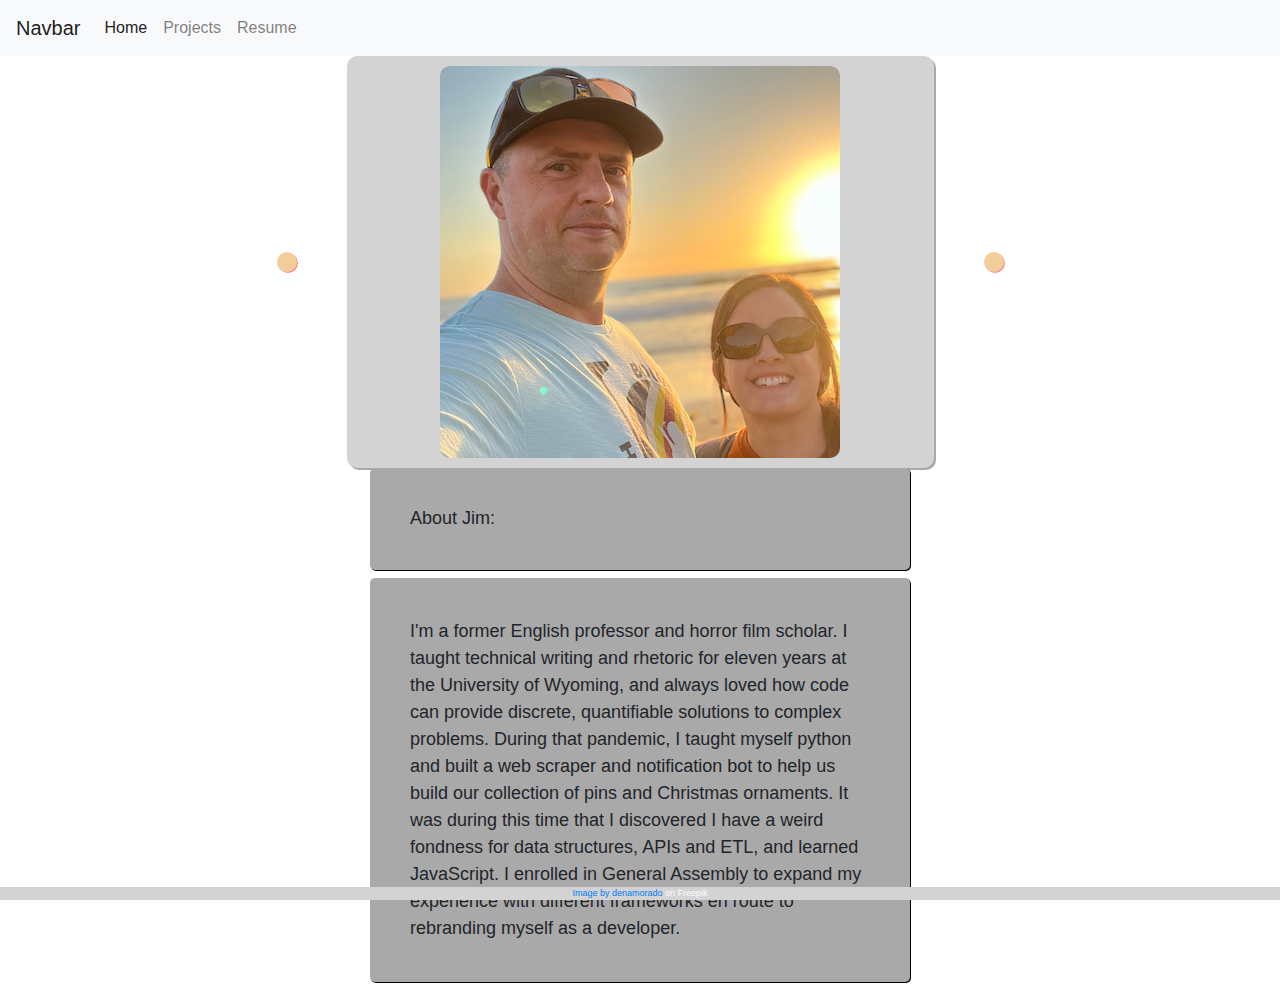
==== index.html @ 84896400 "image carousel made, about me made, still needs styling" ====
<!doctype html>
<html lang="en">
  <head>
    <!-- Required meta tags -->
    <meta charset="utf-8">
    <meta name="viewport" content="width=device-width, initial-scale=1, shrink-to-fit=no">

    <!-- Bootstrap CSS -->
    <link rel="stylesheet" href="https://cdn.jsdelivr.net/npm/bootstrap@4.3.1/dist/css/bootstrap.min.css" integrity="sha384-ggOyR0iXCbMQv3Xipma34MD+dH/1fQ784/j6cY/iJTQUOhcWr7x9JvoRxT2MZw1T" crossorigin="anonymous">
    <link rel="stylesheet" href="https://fonts.googleapis.com/css?family=Montserrat:400,700">
    <link rel="stylesheet" href="https://cdn.linearicons.com/free/1.0.0/icon-font.min.css">

    <!-- Site CSS -->
    <link rel="stylesheet" href="/style/styles.css">
    <title>Hello, world!</title>
  </head>
  <body>
    <nav class="navbar navbar-expand-lg navbar-light bg-light">
        <a class="navbar-brand" href="#">Navbar</a>
        <button class="navbar-toggler" type="button" data-toggle="collapse" data-target="#navbarSupportedContent" aria-controls="navbarSupportedContent" aria-expanded="false" aria-label="Toggle navigation">
          <span class="navbar-toggler-icon"></span>
        </button>
      
        <div class="collapse navbar-collapse" id="navbarSupportedContent">
          <ul class="navbar-nav mr-auto">
            <li class="nav-item active">
              <a class="nav-link" href="#">Home <span class="sr-only">(current)</span></a>
            </li>
            <li class="nav-item">
              <a class="nav-link" href="#">Projects</a>
            </li>
            <li class="nav-item">
                <a class="nav-link" href="#">Resume
                </a>
              </li>
              
        </div>
      </nav>
      <div class="container">
        <div class="carousel-container">
            <!-- previous button -->
            <div class="carousel-button prev">
            <!-- from linearicons icon font -->
            <span class="lnr lnr-chevron-left"></span>
            </div>
        <div class = "carousel-images">
            <img src="/img/img1.png" class="images">
            <img src="/img/img2.png" class="images">
            <img src="/img/img3.png" class="images">
            <img src="/img/img4.png" class="images">
            <img src="/img/img5.png" class="images">
        </div>
        <div class="carousel-button next">
            <!-- from linearicons icon font -->
            <span class="lnr lnr-chevron-right"></span>
        </div>
        </div>
      </div>
      <div class="container">
        <div class="row">
            <div class="col-sm-1 col-md-2 col-lg-3">
            </div> 
            <div class="col-sm-10 col-md-8 col-lg-6">
                <h1 class="about">About Jim:</h1>
                <p class="about">I'm a former English professor and horror film scholar. I taught
                technical writing and rhetoric for eleven years at the University of
                Wyoming, and always loved how code can provide discrete, quantifiable solutions to complex
                problems. During that pandemic, I taught myself python and built a web
                scraper and notification bot to help us build our collection of pins
                and Christmas ornaments. It was during this time that I discovered I
                have a weird fondness for data structures, APIs and ETL, and learned
                JavaScript. I enrolled in General Assembly to expand my experience with 
                different frameworks en route to rebranding myself as a developer.</p>
            </div>
        </div>
        <div class="col-sm-1 col-md-2 col-lg-3">
        </div>
    </div>


    <!-- Optional JavaScript -->
    <!-- jQuery first, then Popper.js, then Bootstrap JS -->
    <script src="https://code.jquery.com/jquery-3.3.1.slim.min.js" integrity="sha384-q8i/X+965DzO0rT7abK41JStQIAqVgRVzpbzo5smXKp4YfRvH+8abtTE1Pi6jizo" crossorigin="anonymous"></script>
    <script src="https://cdn.jsdelivr.net/npm/popper.js@1.14.7/dist/umd/popper.min.js" integrity="sha384-UO2eT0CpHqdSJQ6hJty5KVphtPhzWj9WO1clHTMGa3JDZwrnQq4sF86dIHNDz0W1" crossorigin="anonymous"></script>
    <script src="https://cdn.jsdelivr.net/npm/bootstrap@4.3.1/dist/js/bootstrap.min.js" integrity="sha384-JjSmVgyd0p3pXB1rRibZUAYoIIy6OrQ6VrjIEaFf/nJGzIxFDsf4x0xIM+B07jRM" crossorigin="anonymous"></script>
    <script src="/js/app.js" defer></script>
  </body>

  <footer class="footer"> <a href="https://www.freepik.com/free-photo/empty-elegant-background-with-copy-space_20838501.htm#page=3&query=minimalist%20background&position=6&from_view=search&track=ais">Image by denamorado</a> on Freepik</footer>
</html>
---- style/styles.css ----
/* ======= GENERAL ======== */
body {
    background: url(https://img.freepik.com/free-photo/empty-elegant-background-with-copy-space_24972-1807.jpg?w=2000&t=st=1677019490~exp=1677020090~hmac=7f6f5234501f49c48a9e617235ec211e482e87d334d516d7347a320901bd3975) center center no-repeat;
    background-position: center;
    background-repeat: no-repeat;

    height: 100%;
}
  
  .container {
    display: flex;
    flex-direction: column;
    align-items: center;
  }
  
  .container>img {
    width: 50%;
  }
  

  
  /* ======= CAROUSEL SECTION ======== */
  .carousel-container {
    width: 70%;
    display: flex;
    justify-content: space-around;
  }
  
  .carousel-images {
    
    min-width: 587px;
    background: lightgray;
    padding: 10px;
    border-radius: 10px;
    box-sizing: border-box;
    box-shadow: 2px 2px darkgray;
    display: flex;
    justify-content: center;;
    
    
    
  }
  
  .carousel-images img {
    
    border-radius: 10px;
    display: none;
    max-height: 400px;
    
  }
  
  .carousel-images img:first-of-type {
    display: block;
  }
  
  .carousel-button {
    align-self: center;
    background: #f2cd99;
    color: #888;
    padding: 10px;
    border-radius: 50%;
    text-align: center;
    box-shadow: 1px 1px #fa8d8e;
    
  }
  
  .carousel-button:hover {
    cursor: pointer;
    background: #fa8d8e;
    box-shadow: 1px 1px #f2cd99;
    color: white;
  }

.footer {
    position: fixed;
    left: 0;
    bottom: 0;
    width: 100%;
    background-color: lightgray;
    color: white;
    text-align: center;
    font-size: 1vh;
}

.about{
    background-color: darkgray;
    border-radius: 5px;
    padding: 40px;
    font-size: 2vh;
    box-shadow: 1px 1px black;
}

.about h1 {
    font-size: 6vh;
    text-align: center;
}
    
.navbar{
    background-color: rgba(255,255,255,0.3);
}
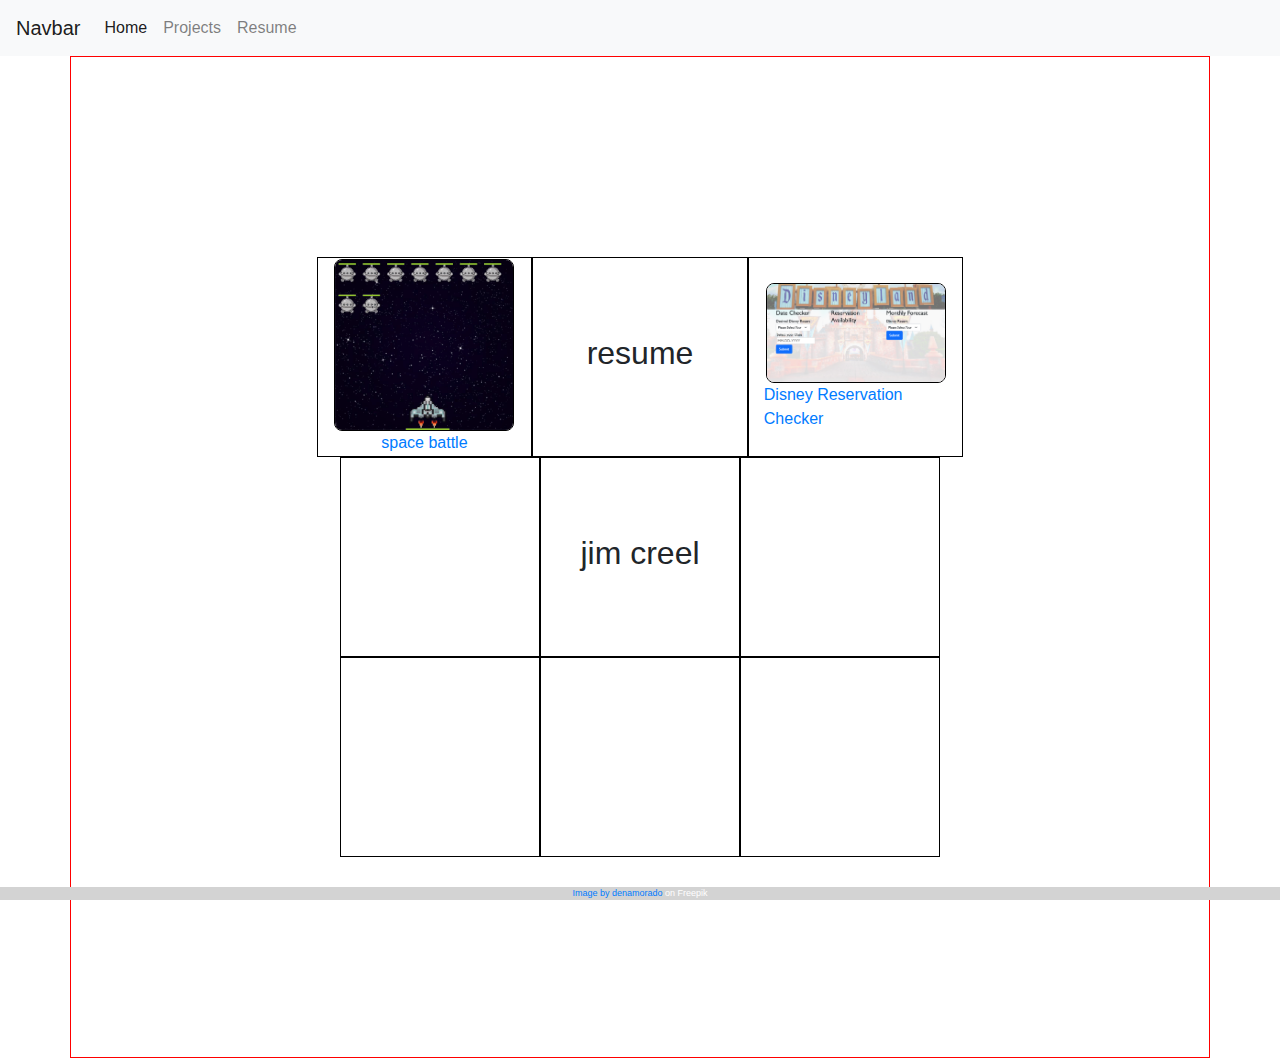
==== commit 270094ea: "rebuilt resume from scratch to fit better within site theme. linked pages to projects. redesigning l" ====
--- a/index.html
+++ b/index.html
@@ -12,7 +12,7 @@
 
     <!-- Site CSS -->
     <link rel="stylesheet" href="/style/styles.css">
-    <title>Hello, world!</title>
+    <title></title>
   </head>
   <body>
     <nav class="navbar navbar-expand-lg navbar-light bg-light">
@@ -24,58 +24,52 @@
         <div class="collapse navbar-collapse" id="navbarSupportedContent">
           <ul class="navbar-nav mr-auto">
             <li class="nav-item active">
-              <a class="nav-link" href="#">Home <span class="sr-only">(current)</span></a>
+              <a class="nav-link" href="index.html">Home <span class="sr-only">(current)</span></a>
             </li>
             <li class="nav-item">
-              <a class="nav-link" href="#">Projects</a>
+              <a class="nav-link" href="projects.html">Projects</a>
             </li>
             <li class="nav-item">
-                <a class="nav-link" href="#">Resume
+                <a class="nav-link" href="about.html">Resume
                 </a>
               </li>
               
         </div>
       </nav>
-      <div class="container">
-        <div class="carousel-container">
-            <!-- previous button -->
-            <div class="carousel-button prev">
-            <!-- from linearicons icon font -->
-            <span class="lnr lnr-chevron-left"></span>
+
+      <div class="container" id="main">
+        <div class="row picture-box">
+            <div class = "boxes col-lg-4 col-md-4 col-sm-2" id="box1">
+                <img src="/img/spaceBattle.gif" id="space-battle" href">
+                <a href="spaceBattle.html">space battle</a>
             </div>
-        <div class = "carousel-images">
-            <img src="/img/img1.png" class="images">
-            <img src="/img/img2.png" class="images">
-            <img src="/img/img3.png" class="images">
-            <img src="/img/img4.png" class="images">
-            <img src="/img/img5.png" class="images">
+            <div class = "boxes col-lg-4 col-md-4 col-sm-2" id="box2">
+                <h2>resume</h2>
+            </div>
+            <div class = "boxes col-lg-4 col-md-4 col-sm-2" id="box3">
+                <img src="/img/disneySite.png">
+                <a href="https://jimcreel.github.io/index.html">Disney Reservation Checker</a>
+            </div>
+            
         </div>
-        <div class="carousel-button next">
-            <!-- from linearicons icon font -->
-            <span class="lnr lnr-chevron-right"></span>
+        <div class="row picture-box">
+            <div class = "boxes col-lg-4 col-md-4 col-sm-2" id="box4"></div>
+            <div class = "boxes col-lg-4 col-md-4 col-sm-2" id="box5">
+                <h2>jim creel</h2>
+            </div>
+            <div class = "boxes col-lg-4 col-md-4 col-sm-2" id="box6"></div>
+            
         </div>
+        <div class="row picture-box">
+            <div class = "boxes col-lg-4 col-md-4 col-sm-2" id="box7"></div>
+            <div class = "boxes col-lg-4 col-md-4 col-sm-2" id="box8"></div>
+            <div class = "boxes col-lg-4 col-md-4 col-sm-2" id="box9"></div>
+            
+        </div>
+
         </div>
       </div>
-      <div class="container">
-        <div class="row">
-            <div class="col-sm-1 col-md-2 col-lg-3">
-            </div> 
-            <div class="col-sm-10 col-md-8 col-lg-6">
-                <h1 class="about">About Jim:</h1>
-                <p class="about">I'm a former English professor and horror film scholar. I taught
-                technical writing and rhetoric for eleven years at the University of
-                Wyoming, and always loved how code can provide discrete, quantifiable solutions to complex
-                problems. During that pandemic, I taught myself python and built a web
-                scraper and notification bot to help us build our collection of pins
-                and Christmas ornaments. It was during this time that I discovered I
-                have a weird fondness for data structures, APIs and ETL, and learned
-                JavaScript. I enrolled in General Assembly to expand my experience with 
-                different frameworks en route to rebranding myself as a developer.</p>
-            </div>
-        </div>
-        <div class="col-sm-1 col-md-2 col-lg-3">
-        </div>
-    </div>
+      
 
 
     <!-- Optional JavaScript -->
--- a/style/styles.css
+++ b/style/styles.css
@@ -1,75 +1,15 @@
 /* ======= GENERAL ======== */
 body {
-    background: url(https://img.freepik.com/free-photo/empty-elegant-background-with-copy-space_24972-1807.jpg?w=2000&t=st=1677019490~exp=1677020090~hmac=7f6f5234501f49c48a9e617235ec211e482e87d334d516d7347a320901bd3975) center center no-repeat;
-    background-position: center;
-    background-repeat: no-repeat;
+    background: url(https://img.freepik.com/free-photo/empty-elegant-background-with-copy-space_24972-1807.jpg?w=2000&t=st=1677019490~exp=1677020090~hmac=7f6f5234501f49c48a9e617235ec211e482e87d334d516d7347a320901bd3975) no-repeat center center fixed;
+    background-size: cover;
 
     height: 100%;
 }
-  
-  .container {
-    display: flex;
-    flex-direction: column;
-    align-items: center;
-  }
-  
-  .container>img {
-    width: 50%;
-  }
+
   
 
   
-  /* ======= CAROUSEL SECTION ======== */
-  .carousel-container {
-    width: 70%;
-    display: flex;
-    justify-content: space-around;
-  }
-  
-  .carousel-images {
-    
-    min-width: 587px;
-    background: lightgray;
-    padding: 10px;
-    border-radius: 10px;
-    box-sizing: border-box;
-    box-shadow: 2px 2px darkgray;
-    display: flex;
-    justify-content: center;;
-    
-    
-    
-  }
-  
-  .carousel-images img {
-    
-    border-radius: 10px;
-    display: none;
-    max-height: 400px;
-    
-  }
-  
-  .carousel-images img:first-of-type {
-    display: block;
-  }
-  
-  .carousel-button {
-    align-self: center;
-    background: #f2cd99;
-    color: #888;
-    padding: 10px;
-    border-radius: 50%;
-    text-align: center;
-    box-shadow: 1px 1px #fa8d8e;
-    
-  }
-  
-  .carousel-button:hover {
-    cursor: pointer;
-    background: #fa8d8e;
-    box-shadow: 1px 1px #f2cd99;
-    color: white;
-  }
+
 
 .footer {
     position: fixed;
@@ -82,19 +22,46 @@
     font-size: 1vh;
 }
 
-.about{
-    background-color: darkgray;
-    border-radius: 5px;
-    padding: 40px;
-    font-size: 2vh;
-    box-shadow: 1px 1px black;
-}
-
-.about h1 {
-    font-size: 6vh;
-    text-align: center;
-}
     
 .navbar{
     background-color: rgba(255,255,255,0.3);
-}+}
+
+.projects {
+    text-align: center;
+    font-weight: bold;
+    font-size: 3vh;
+    font-family:system-ui, -apple-system, BlinkMacSystemFont, 'Segoe UI', Roboto, Oxygen, Ubuntu, Cantarell, 'Open Sans', 'Helvetica Neue', sans-serif
+}
+
+#main {
+    display: flex;
+    flex-direction: column;
+    align-items: center;
+    justify-content: center;
+    border: 1px solid red;
+    padding: 200px;
+    min-height: 100vh;
+    min-width: 100vh;
+    
+}
+ 
+.boxes {
+    display: flex;
+    border: 1px solid black;
+    min-width: 200px;
+    min-height: 200px;
+    justify-content: center;
+    align-items: center;
+    flex-direction: column;
+}
+
+.boxes img {
+    width: 20vh;
+    height: auto;
+    border-radius: 8px;
+    border: 1px solid black;
+}
+.picture-box {
+
+}
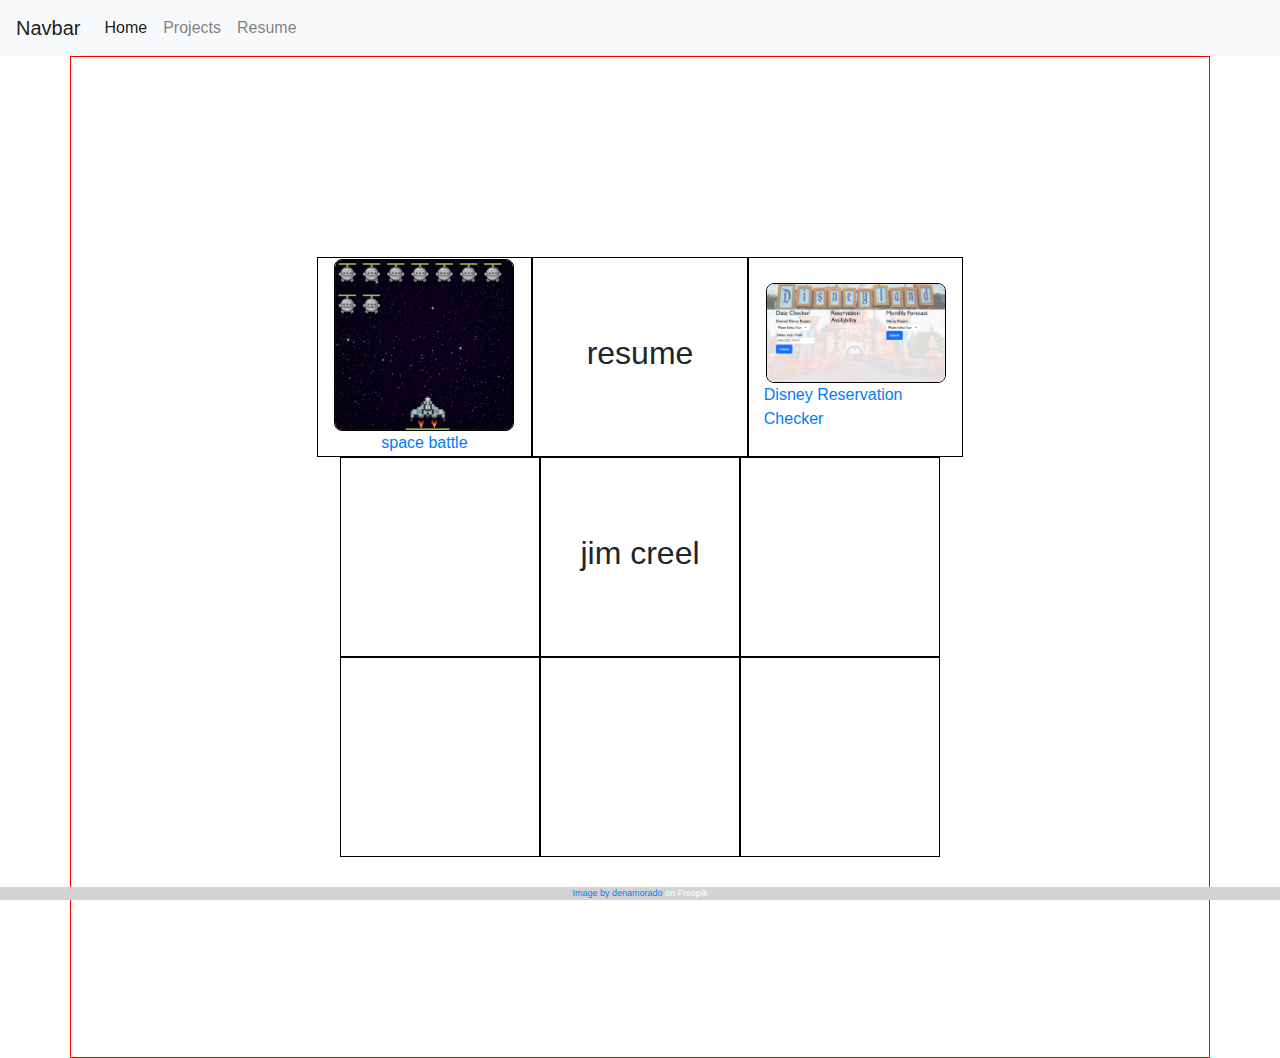
==== commit fdda486b: "moving elements around, social icons to right side." ====
--- a/index.html
+++ b/index.html
@@ -30,7 +30,7 @@
               <a class="nav-link" href="projects.html">Projects</a>
             </li>
             <li class="nav-item">
-                <a class="nav-link" href="about.html">Resume
+                <a class="nav-link" href="resume.html">Resume
                 </a>
               </li>
               
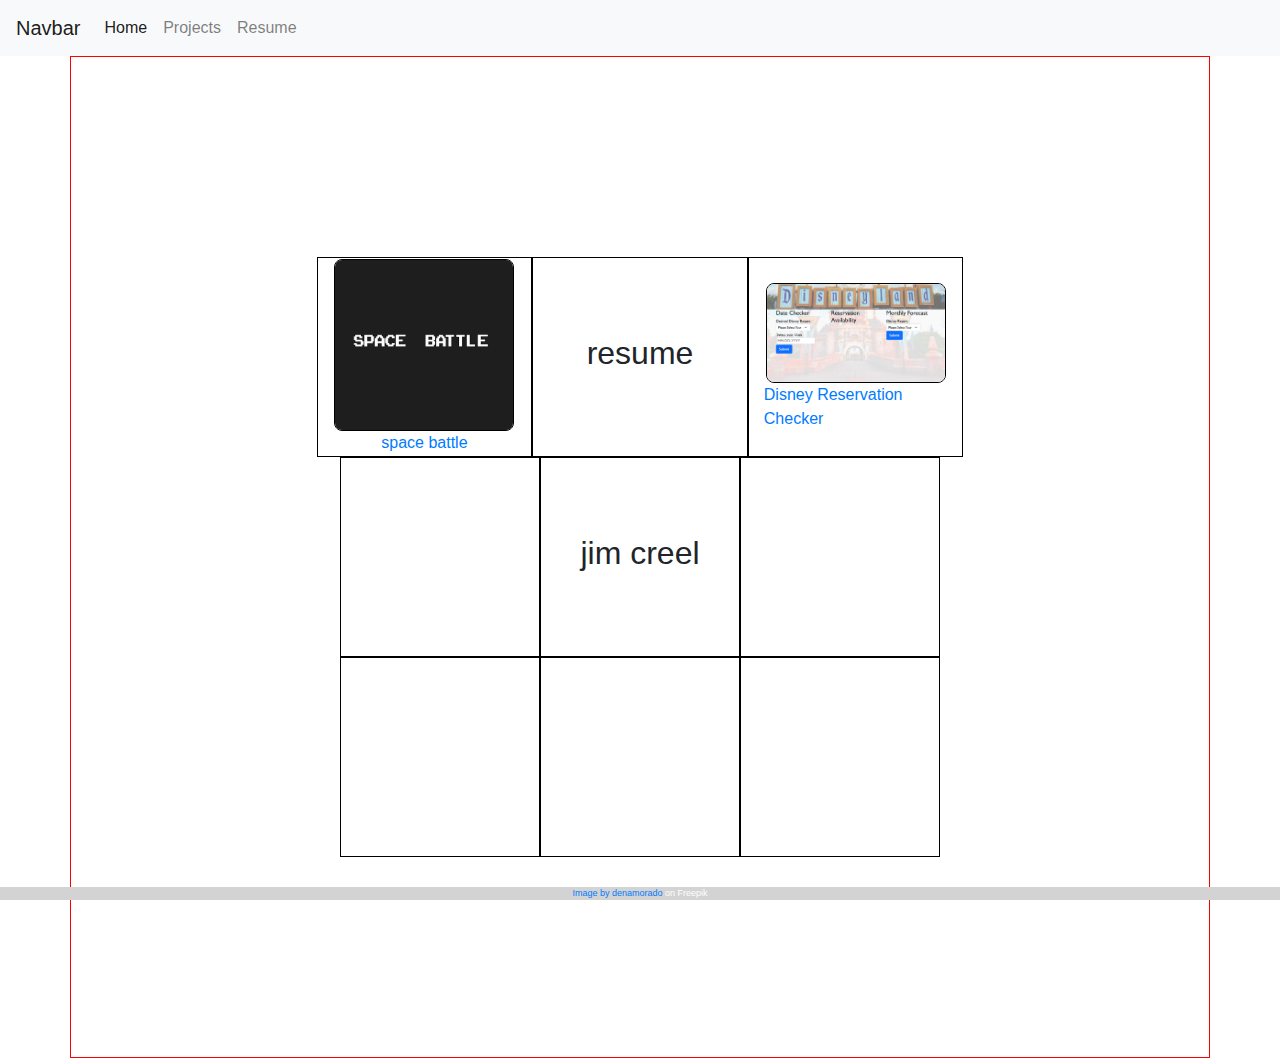
==== commit d0375147: "added mouseover gif for space battle on index.html" ====
--- a/index.html
+++ b/index.html
@@ -40,7 +40,7 @@
       <div class="container" id="main">
         <div class="row picture-box">
             <div class = "boxes col-lg-4 col-md-4 col-sm-2" id="box1">
-                <img src="/img/spaceBattle.gif" id="space-battle" href">
+                <img class = 'static' src="/img/spaceBattleStatic.png" id="space-battle" href">
                 <a href="spaceBattle.html">space battle</a>
             </div>
             <div class = "boxes col-lg-4 col-md-4 col-sm-2" id="box2">
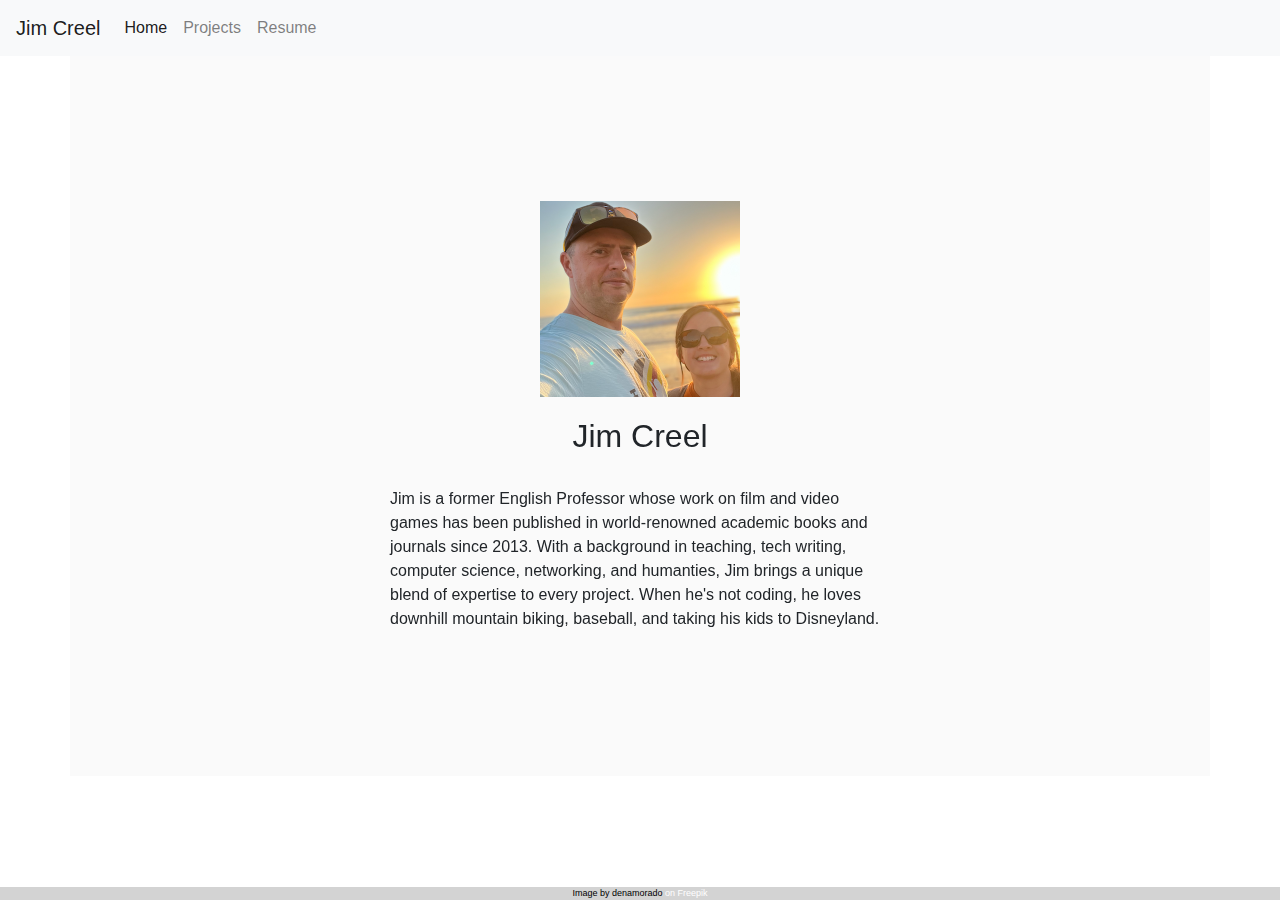
==== commit fb6fd5d6: "breakin' stuff. fixin' stuff. implemented MVP, new pic carousel that I hate on the index.html" ====
--- a/index.html
+++ b/index.html
@@ -12,11 +12,13 @@
 
     <!-- Site CSS -->
     <link rel="stylesheet" href="/style/styles.css">
+    <link href='https://css.gg/chevron-right.css' rel='stylesheet'>
+    <link href='https://css.gg/chevron-left.css' rel='stylesheet'>
     <title></title>
   </head>
   <body>
     <nav class="navbar navbar-expand-lg navbar-light bg-light">
-        <a class="navbar-brand" href="#">Navbar</a>
+        <a class="navbar-brand" href="#">Jim Creel</a>
         <button class="navbar-toggler" type="button" data-toggle="collapse" data-target="#navbarSupportedContent" aria-controls="navbarSupportedContent" aria-expanded="false" aria-label="Toggle navigation">
           <span class="navbar-toggler-icon"></span>
         </button>
@@ -38,32 +40,40 @@
       </nav>
 
       <div class="container" id="main">
+        
         <div class="row picture-box">
-            <div class = "boxes col-lg-4 col-md-4 col-sm-2" id="box1">
-                <img class = 'static' src="/img/spaceBattleStatic.png" id="space-battle" href">
-                <a href="spaceBattle.html">space battle</a>
-            </div>
-            <div class = "boxes col-lg-4 col-md-4 col-sm-2" id="box2">
-                <h2>resume</h2>
-            </div>
-            <div class = "boxes col-lg-4 col-md-4 col-sm-2" id="box3">
-                <img src="/img/disneySite.png">
-                <a href="https://jimcreel.github.io/index.html">Disney Reservation Checker</a>
-            </div>
+          <div class="carousel-button prev">
+            <i class="gg-chevron-left"></i>
+          </div> 
             
+              <img src="/img/img1.png" class="boxes">
+              
+              <img src="/img/img5.png" class="boxes">
+           
+              <img src="/img/img2.png" class="boxes">
+            
+              <img src="/img/img3.png" class="boxes">
+            
+              <img src="/img/img4.png" class="boxes">
+            
+              
+            
+            
+        <div class="carousel-button next">
+          <i class="gg-chevron-right"></i>
         </div>
-        <div class="row picture-box">
-            <div class = "boxes col-lg-4 col-md-4 col-sm-2" id="box4"></div>
-            <div class = "boxes col-lg-4 col-md-4 col-sm-2" id="box5">
-                <h2>jim creel</h2>
-            </div>
-            <div class = "boxes col-lg-4 col-md-4 col-sm-2" id="box6"></div>
             
-        </div>
-        <div class="row picture-box">
-            <div class = "boxes col-lg-4 col-md-4 col-sm-2" id="box7"></div>
-            <div class = "boxes col-lg-4 col-md-4 col-sm-2" id="box8"></div>
-            <div class = "boxes col-lg-4 col-md-4 col-sm-2" id="box9"></div>
+        
+      </div>
+        <div class="text-box">
+          <h2>Jim Creel</h2>  
+          <br>
+          <article> 
+            Jim is a former English Professor whose work on film and video games has been published in 
+            world-renowned academic books and journals since 2013. With a background in teaching, tech writing, computer science, networking, 
+            and humanties, Jim brings a unique blend of expertise to every project. When he's not coding, he loves downhill mountain biking, baseball, and 
+            taking his kids to Disneyland. 
+            </article>
             
         </div>
 
--- a/style/styles.css
+++ b/style/styles.css
@@ -1,12 +1,15 @@
 /* ======= GENERAL ======== */
 body {
-    background: url(https://img.freepik.com/free-photo/empty-elegant-background-with-copy-space_24972-1807.jpg?w=2000&t=st=1677019490~exp=1677020090~hmac=7f6f5234501f49c48a9e617235ec211e482e87d334d516d7347a320901bd3975) no-repeat center center fixed;
+    background: url(/img/background.png) no-repeat center center fixed;
     background-size: cover;
 
     height: 100%;
 }
 
-  
+  .projects {
+    justify-content: center;
+    align-items: flex-start;
+  }
 
   
 
@@ -24,44 +27,88 @@
 
     
 .navbar{
-    background-color: rgba(255,255,255,0.3);
+    background-color: rgba(255,255,255,0.1);
 }
 
-.projects {
-    text-align: center;
-    font-weight: bold;
-    font-size: 3vh;
-    font-family:system-ui, -apple-system, BlinkMacSystemFont, 'Segoe UI', Roboto, Oxygen, Ubuntu, Cantarell, 'Open Sans', 'Helvetica Neue', sans-serif
-}
+
 
 #main {
     display: flex;
     flex-direction: column;
-    align-items: center;
     justify-content: center;
-    border: 1px solid red;
-    padding: 200px;
-    min-height: 100vh;
-    min-width: 100vh;
+    background-color: rgba(239,239,240,0.3);
+    backdrop-filter: blur(20px);
+    min-height: 80vh;
+    
     
 }
  
 .boxes {
-    display: flex;
-    border: 1px solid black;
-    min-width: 200px;
-    min-height: 200px;
+    display: none;
+    min-width: 100px;
+    min-height: auto;
+    max-width: 200px;
+    max-height: auto;
     justify-content: center;
     align-items: center;
     flex-direction: column;
 }
 
-.boxes img {
+.pics {
+    min-width: 100px;
+    min-height: auto;
+    max-width: 200px;
+    max-height: auto;
+    justify-content: center;
+    align-items: center;
+    flex-direction: column;
+    margin: 30px;
+}
+
+.boxes:first-of-type{
+    display: block;
+}
+
+.picture-box{
+    align-items: center;
+    justify-content: center;
+}
+
+.text-box {
+    margin-top: 20px;
+    display: flex;
+    flex-direction: column;
+    align-items: center;
+}
+.boxes img, .pics img {
     width: 20vh;
     height: auto;
     border-radius: 8px;
-    border: 1px solid black;
+    animation: fadeIn 5s;
+    box-shadow: 0 0 8px 
 }
-.picture-box {
 
+a {
+    text-decoration: none;
+    color: black;
 }
+
+.picture-box h2 {
+    text-align: center;
+    margin-top: 20px;
+}
+
+.projects a {
+    font-size: 1.3em;
+    font-weight: bold;
+}
+
+.projects img {
+    min-width: 100px;
+    height: auto;
+    
+}
+
+article {
+    max-width: 500px;
+}